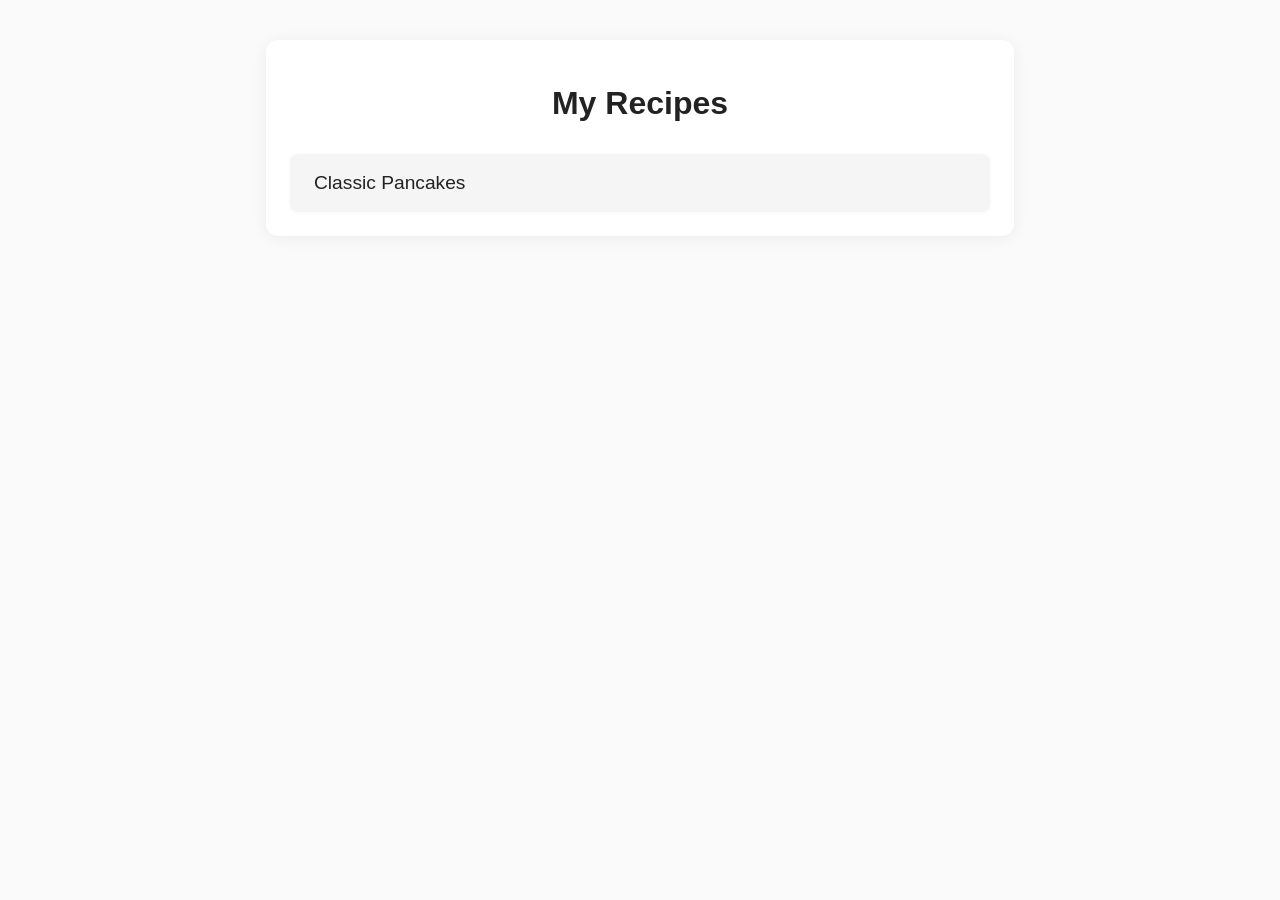
==== index.html @ 8f591673 "Add files via upload" ====
<!DOCTYPE html>
<html lang="en">
<head>
    <meta charset="UTF-8">
    <meta name="viewport" content="width=device-width, initial-scale=1.0">
    <title>Recipe Index</title>
    <style>
        body {
            font-family: 'Segoe UI', Arial, sans-serif;
            background: #fafafa;
            margin: 0;
            padding: 0;
            color: #222;
        }
        .container {
            max-width: 700px;
            margin: 40px auto;
            padding: 24px;
            background: #fff;
            border-radius: 12px;
            box-shadow: 0 2px 16px rgba(0,0,0,0.06);
        }
        h1 {
            text-align: center;
            font-weight: 600;
            margin-bottom: 32px;
        }
        .recipe-list {
            display: flex;
            flex-direction: column;
            gap: 18px;
        }
        .recipe-card {
            padding: 18px 24px;
            border-radius: 8px;
            background: #f5f5f5;
            transition: box-shadow 0.2s, background 0.2s;
            text-decoration: none;
            color: inherit;
            box-shadow: 0 1px 4px rgba(0,0,0,0.03);
        }
        .recipe-card:hover {
            background: #eaeaea;
            box-shadow: 0 4px 16px rgba(0,0,0,0.08);
        }
        .recipe-title {
            font-size: 1.2rem;
            font-weight: 500;
        }
    </style>
</head>
<body>
    <div class="container">
        <h1>My Recipes</h1>
        <div class="recipe-list">
            <a class="recipe-card" href="recipe1.html">
                <span class="recipe-title">Classic Pancakes</span>
            </a>
            <!-- Add more recipes here -->
        </div>
    </div>
</body>
</html>
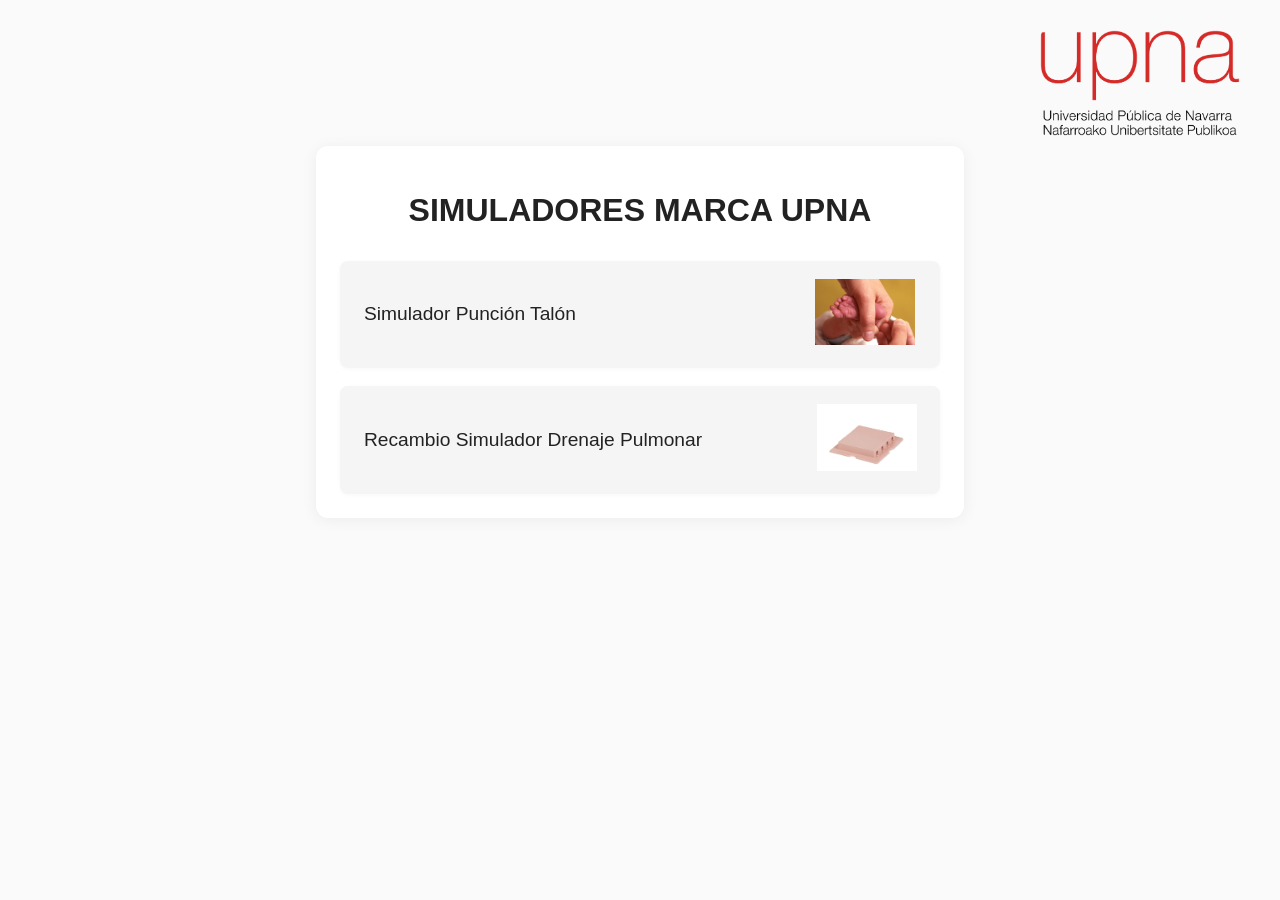
==== commit 61daa9d7: "Add files via upload" ====
--- a/index.html
+++ b/index.html
@@ -4,7 +4,7 @@
 <head>
     <meta charset="UTF-8">
     <meta name="viewport" content="width=device-width, initial-scale=1.0">
-    <title>Recipe Index</title>
+    <title>Lista Simuladores Marca UPNA</title>
     <style>
         body {
             font-family: 'Segoe UI', Arial, sans-serif;
@@ -14,7 +14,7 @@
             color: #222;
         }
         .container {
-            max-width: 700px;
+            max-width: 600px;
             margin: 40px auto;
             padding: 24px;
             background: #fff;
@@ -31,7 +31,7 @@
             flex-direction: column;
             gap: 18px;
         }
-        .recipe-card {
+        .simulador-list {
             padding: 18px 24px;
             border-radius: 8px;
             background: #f5f5f5;
@@ -40,25 +40,58 @@
             color: inherit;
             box-shadow: 0 1px 4px rgba(0,0,0,0.03);
         }
-        .recipe-card:hover {
+        .simulador-list:hover {
             background: #eaeaea;
             box-shadow: 0 4px 16px rgba(0,0,0,0.08);
         }
-        .recipe-title {
+        .simulador-titulo {
             font-size: 1.2rem;
             font-weight: 500;
+            position:relative;
+            bottom:25px;
+        }
+        .logo {
+            display: block;
+            position: relative;
+            left: 500px;
+            top: 30px;
+            margin: 0 auto 24px auto;
+            max-width: 100%;
+            border-radius: 8px;
+            width:200px;
+        }
+        .imgportada1{
+            position: relative;
+            left: 235px;
+            width: 100px;
+        }
+        .imgportada2{
+            position: relative;
+            left: 110px;
+            width: 100px;
+        }
+        .vacio{
+            height: 200px;
         }
     </style>
 </head>
 <body>
+    <img src="/img/logo_upna.png" class="logo">
     <div class="container">
-        <h1>My Recipes</h1>
+        <h1>SIMULADORES MARCA UPNA</h1>
+
         <div class="recipe-list">
-            <a class="recipe-card" href="recipe1.html">
-                <span class="recipe-title">Classic Pancakes</span>
+            <a class="simulador-list" href="puncion_talon.html">
+                <span class="simulador-titulo">Simulador Punción Talón</span>
+                <img src="/img/portada_talon.jpg" class="imgportada1">
             </a>
-            <!-- Add more recipes here -->
+            <a class="simulador-list" href="recambio_drenaje_pulmonar.html">
+                <span class="simulador-titulo">Recambio Simulador Drenaje Pulmonar</span>
+                <img src="/img/portada_drenaje.png" class="imgportada2">
+            </a>
         </div>
+
+
     </div>
 </body>
 </html>
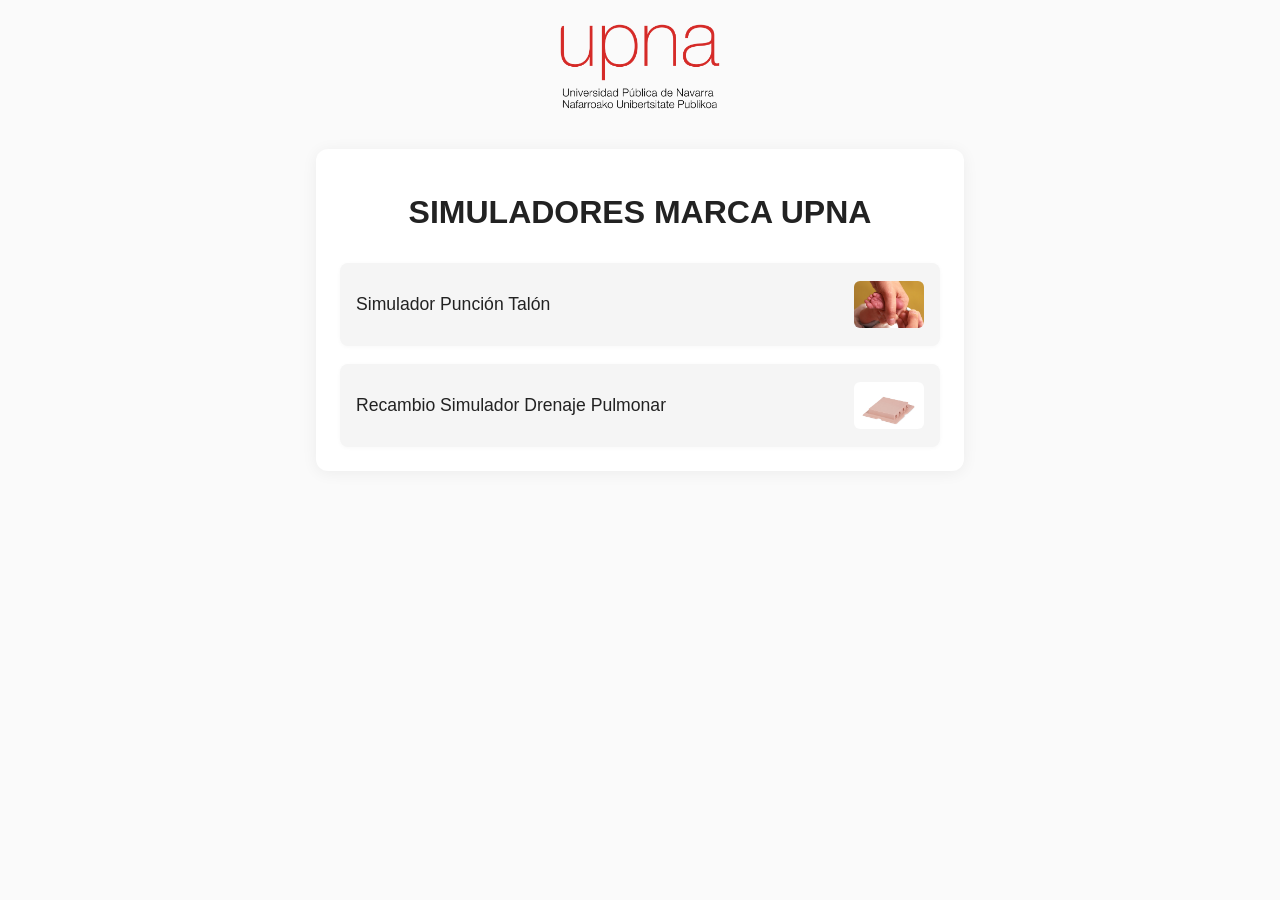
==== commit 8a997c5d: "Add files via upload" ====
--- a/index.html
+++ b/index.html
@@ -32,7 +32,10 @@
             gap: 18px;
         }
         .simulador-list {
-            padding: 18px 24px;
+            display: flex;
+            align-items: center;
+            justify-content: space-between;
+            padding: 18px 16px;
             border-radius: 8px;
             background: #f5f5f5;
             transition: box-shadow 0.2s, background 0.2s;
@@ -45,53 +48,68 @@
             box-shadow: 0 4px 16px rgba(0,0,0,0.08);
         }
         .simulador-titulo {
-            font-size: 1.2rem;
+            font-size: 1.1rem;
             font-weight: 500;
-            position:relative;
-            bottom:25px;
+            margin-right: 12px;
+            flex: 1;
         }
         .logo {
             display: block;
-            position: relative;
-            left: 500px;
-            top: 30px;
-            margin: 0 auto 24px auto;
-            max-width: 100%;
+            margin: 24px auto 24px auto;
+            max-width: 160px;
+            width: 60vw;
             border-radius: 8px;
-            width:200px;
         }
-        .imgportada1{
-            position: relative;
-            left: 235px;
-            width: 100px;
+        .imgportada1,
+        .imgportada2 {
+            width: 70px;
+            min-width: 60px;
+            max-width: 100px;
+            border-radius: 6px;
+            margin-left: 10px;
         }
-        .imgportada2{
-            position: relative;
-            left: 110px;
-            width: 100px;
-        }
-        .vacio{
-            height: 200px;
+        @media (max-width: 700px) {
+            .container {
+                max-width: 95vw;
+                margin: 16px auto;
+                padding: 12px;
+            }
+            .logo {
+                max-width: 120px;
+                width: 40vw;
+            }
+            .simulador-list {
+                flex-direction: column;
+                align-items: flex-start;
+                gap: 10px;
+                padding: 14px 8px;
+            }
+            .simulador-titulo {
+                margin-right: 0;
+                font-size: 1rem;
+            }
+            .imgportada1,
+            .imgportada2 {
+                width: 60px;
+                margin-left: 0;
+            }
         }
     </style>
 </head>
 <body>
-    <img src="/img/logo_upna.png" class="logo">
+    <img src="img/logo_upna.png" class="logo" alt="Logo UPNA">
     <div class="container">
         <h1>SIMULADORES MARCA UPNA</h1>
-
         <div class="recipe-list">
             <a class="simulador-list" href="puncion_talon.html">
                 <span class="simulador-titulo">Simulador Punción Talón</span>
-                <img src="/img/portada_talon.jpg" class="imgportada1">
+                <img src="img/portada_talon.jpg" class="imgportada1" alt="Portada Talón">
             </a>
             <a class="simulador-list" href="recambio_drenaje_pulmonar.html">
                 <span class="simulador-titulo">Recambio Simulador Drenaje Pulmonar</span>
-                <img src="/img/portada_drenaje.png" class="imgportada2">
+                <img src="img/portada_drenaje.png" class="imgportada2" alt="Portada Drenaje">
             </a>
         </div>
-
-
     </div>
 </body>
 </html>
